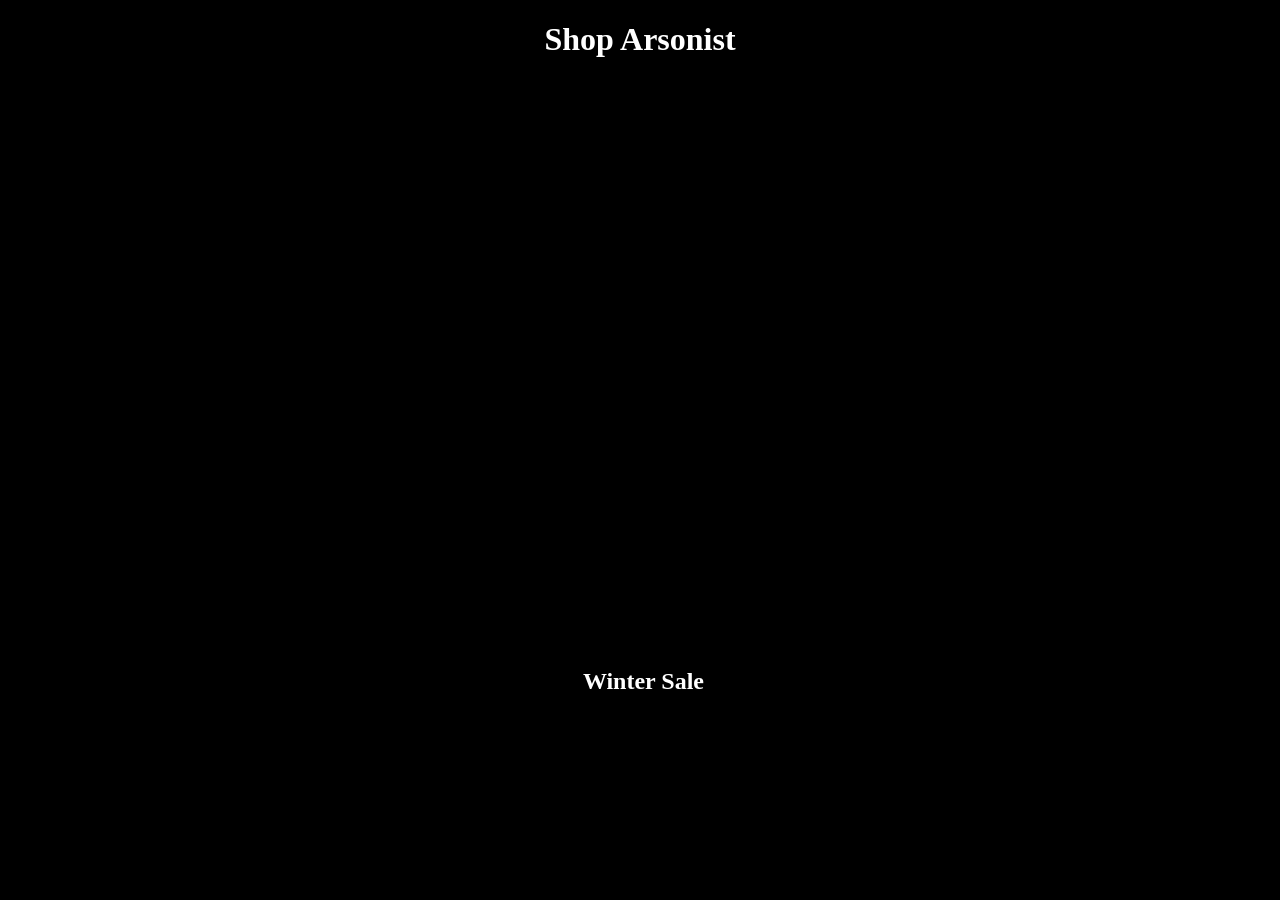
==== Fire-Sale.html @ 57e0d724 "Add files via upload" ====
<!DOCTYPE html>
<html lang="en">
<head>
    <meta charset="UTF-8">
    <meta name="viewport" content="width=device-width, initial-scale=1.0">
    <title>Sales Page</title>
    <link rel="stylesheet" href="Fire-SaleStyle.css">
</head>
<body>

    <h1 class="Headings">

        Shop Arsonist

    </h1>

    <h2 id="Winter-Sale" onclick="location.href='hoodies.html'">
       
        Winter Sale 
    </h2>
    <video width="400" autoplay loop muted id="Vid1" onclick="location.href='hoodies.html'">
        <source src="Winter Sale.mp4" type="video/mp4">
    </video>
    
    
</body>
</html>
---- Fire-SaleStyle.css ----
*
{
    background-color: black ;
    
}

.Headings

{
    text-align: center;
    color: white;
    font-family:Georgia, 'Times New Roman', Times, serif;
    margin-bottom: 15px;
    background: none;

}
#Vid1
{

    position: absolute;
    right: 35%;
}
#Winter-Sale
{
    text-align: center;
    color: white;
    font-family:Georgia, 'Times New Roman', Times, serif;
    position: absolute;
    top: 72%;
    right: 45%;
    cursor: pointer;
}

#Winter-Sale:hover
{
 color: blue;
}
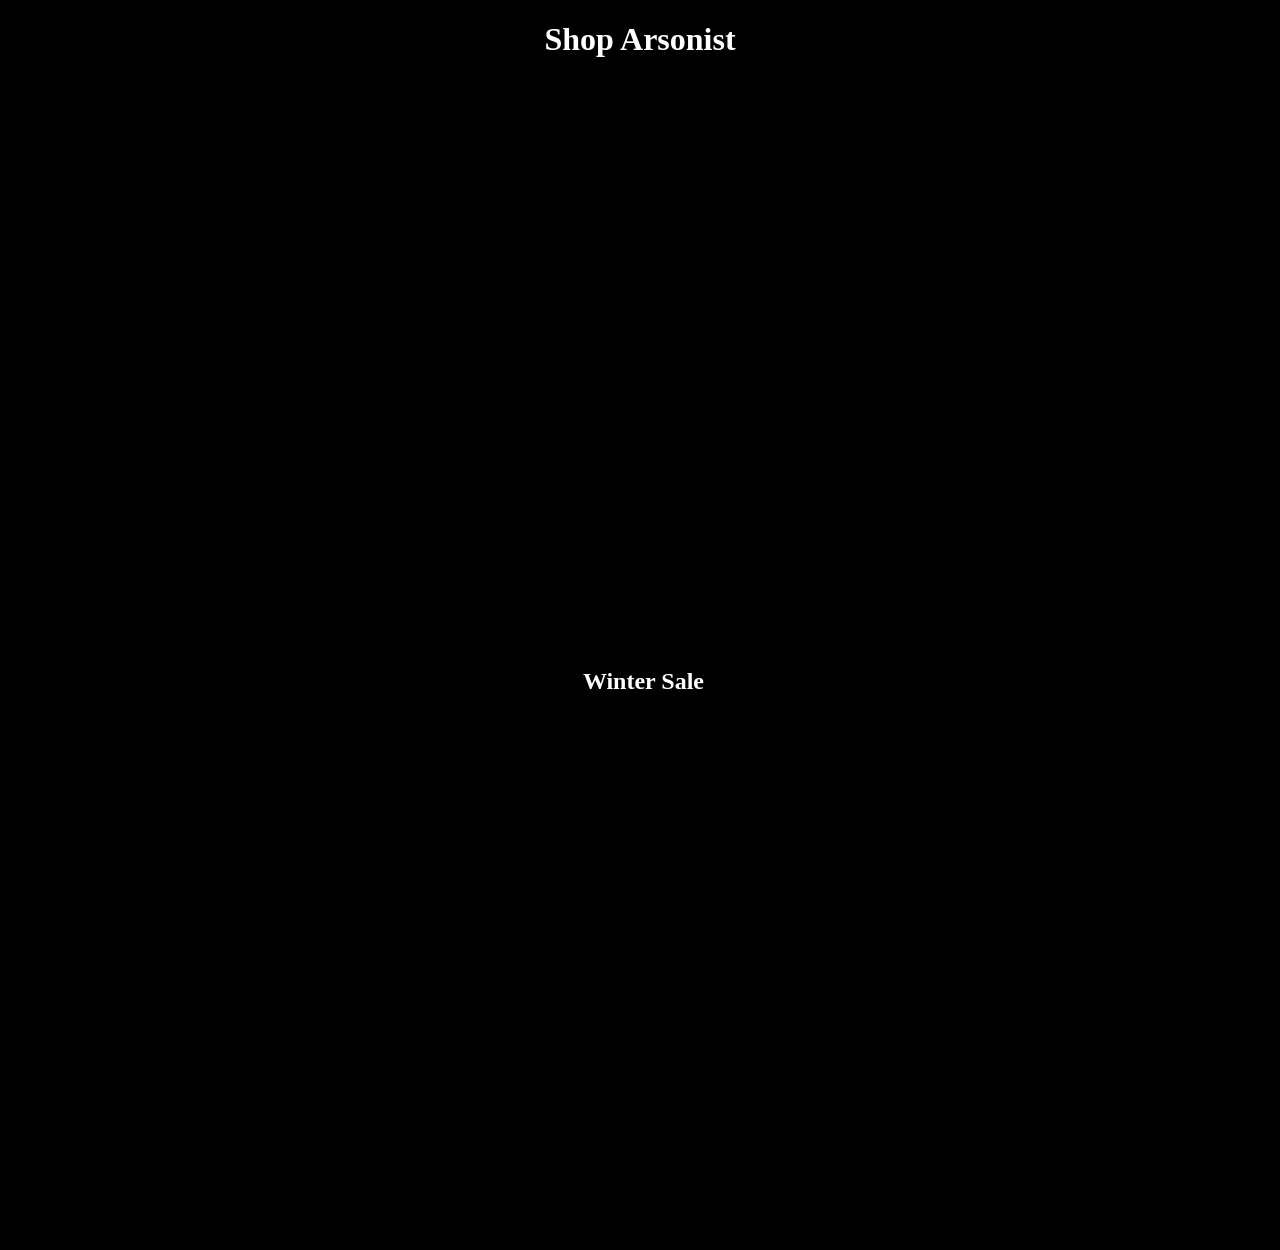
==== commit b1d7c5a7: "Add files via upload" ====
--- a/Fire-Sale.html
+++ b/Fire-Sale.html
@@ -21,7 +21,10 @@
     <video width="400" autoplay loop muted id="Vid1" onclick="location.href='hoodies.html'">
         <source src="Winter Sale.mp4" type="video/mp4">
     </video>
+
+   <video src="arsonis.mp4" width="500" autoplay loop muted id="Vid2" onclick="location.href ='T-shirt.html'"></video>
     
+   <video src="Premiun hoddie & sweater sale.mp4" width="400" autoplay loop muted id="Vid3"onclick="location.href='hoodies.html'"></video>
     
 </body>
 </html>
--- a/Fire-SaleStyle.css
+++ b/Fire-SaleStyle.css
@@ -20,6 +20,21 @@
     position: absolute;
     right: 35%;
 }
+#Vid2
+{
+    position: absolute;
+    top: 80%;
+    right: 30%;
+
+}
+#Vid3
+{
+
+    position: absolute;
+    top:1050px;
+    right: 33%;
+
+}
 #Winter-Sale
 {
     text-align: center;
